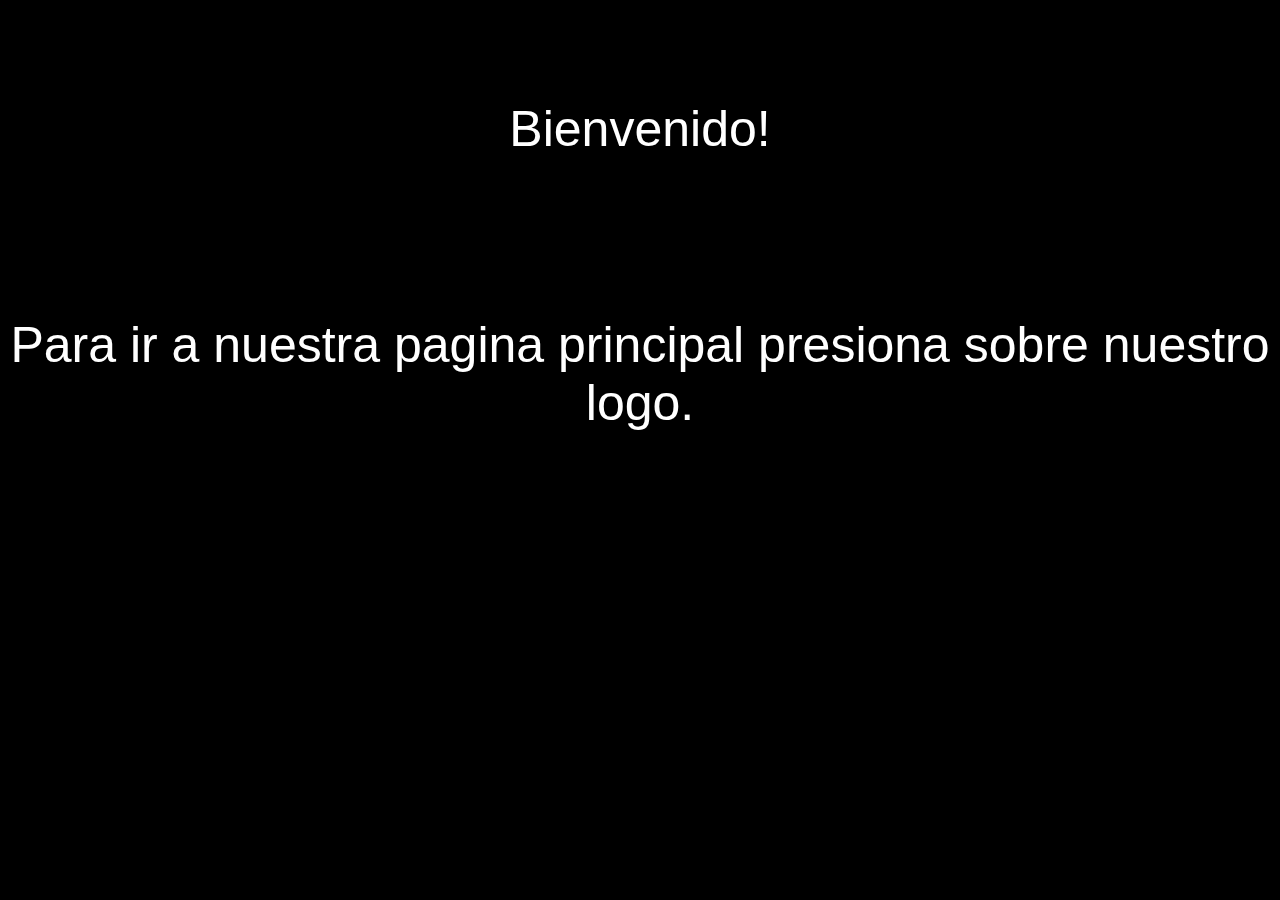
==== index.html @ 4708c2f4 "Add files via upload" ====
<!DOCTYPE html>
<html lang="en">
<head>
    <meta charset="UTF-8">
    <meta name="viewport" content="width=device-width, initial-scale=1.0">
    <link rel="stylesheet" href="style.css">
    <title>Inicio</title>
</head>
<body>
    <section class="nirvana">
        <p>Bienvenido!</p>
        <p></p>
       <a  href="main-web.html"><img src= "C:\Users\Web Developper\Desktop\JaP\NuevoCV\imagenes\Logo2.png" alt=""></a>
        <p>Para ir a nuestra pagina principal presiona sobre nuestro logo.</p>
    </section>
</body>
</html>
---- style.css ----
@import url('https://fonts.googleapis.com/css2?family=Bangers&display=swap');

body{

font-family: 'Open Sans', sans-serif;

}

main{
    
    size: 100%;
    
    
    
    
}

body{
  background-color: #000000;  
  background-image: url(https://i.imgur.com/B7cLrNg.jpg);
    background-size: cover;
    size: 100%;
  }

header{
    
    size: 90%;
}

footer{
  
  
    size: 90%;
    color: white;
    
    
}


    
  



nav ul {
    list-style: none;
    display: flex;
    justify-content: center;
    margin: 20px 0;
    margin-right: 320px;
    margin-left: 320px;
    text-decoration: underline;
  }
  
  nav ul li {
    margin: 0 10px;
    
    
  }
  
  nav ul li a {
    text-decoration: none;
    color: white; 
    padding: 10px;
    
  }

  hr{
    
    border-color: rgba(77, 4, 92, .2);
  }

#logodelapagina{
    height: 2%;
    text-align: center;
    
}




#casilla1{
    
    color: white;
    text-align: center;
    font-size: 20px;
    text-shadow: -1px 0 rgb(53, 1, 63), 0 1px rgb(53, 1, 63),
        1px 0 rgb(53, 1, 63), 0 -1px rgb(53, 1, 63)
   
}


  #contacto ul li {
    margin: 0 10px;
    
  }

  #contacto ul  {
    list-style: none;
    display: flex;
    justify-content: center;
    margin: 20px 0;
  }

  #contacto{
    text-align: center;
  margin-top: 10px;
  font-size: 20px;
  }

  #contacto h2{
    
    text-shadow: 0.2em 0.5em 0.1em rgb(77, 4, 92),
        -0.3em 0.1em 0.1em rgb(56, 1, 63),
        0.4em -0.3em 0.1em rgb(53, 2, 40)
      
}


#contacto ul li a img{
  height: 50px;
  width: 50px;
}



  #cuerpo1{
    margin: 10px;
    color: white;
  }

  #mivida{
    text-align: center;
    font-size: 16px;
    color: white;
   

  }

  #proyectos1{
    list-style: none;
    display: flex;
    color: white;
    padding: 0;
    margin: 0;
    
}


.lista1{
    flex: 1;
    border: 1px solid rgba(77, 4, 92, .2);
    padding: 10px;
    border-top-left-radius: 5%;
    border-bottom-left-radius: 5%;
}

.lista2 {
    flex: 1;
    border: 1px solid rgba(77, 4, 92, .2);
    padding: 10px;
    border-top-right-radius: 5%;
    border-bottom-right-radius: 5%;

}

#propuestas {
  color: white;
  text-align: center;
  text-decoration: underline;
}

#sobre-mi{
  color: white;
  text-align: center;
  text-decoration: underline;
}


.nirvana{
  margin-top: 100px;
  color: white;
  text-align: center;
  font-size: 50px;
  
}

.nirvana a{
  color: white;
  text-decoration: none;
}

#proyectos{
  color: white;
  text-align: center;
  text-decoration: underline;
}

#Ecolifesection{
  list-style: none;
  display: flex;
  color: white;
  padding: 0;
  margin: 0;
  
}


.Ecolifelista{
  flex: 1;
  border: 1px solid rgba(77, 4, 92, .2);
  padding: 10px;
  border-top-right-radius: 5%;
  border-bottom-right-radius: 5%;
}

.Ecolifeparrafo{
  flex: 1;
  border: 1px solid rgba(77, 4, 92, .2);
  padding: 10px;
  border-top-left-radius: 5%;
  border-bottom-left-radius: 5%;
  text-align: center;
}


.Ecolifeparrafo img{
  width: 100%;
  
}

#logardos{
  height: 50%;
  width: 50%;
}

#cuerpo1{
  text-align: center;
}
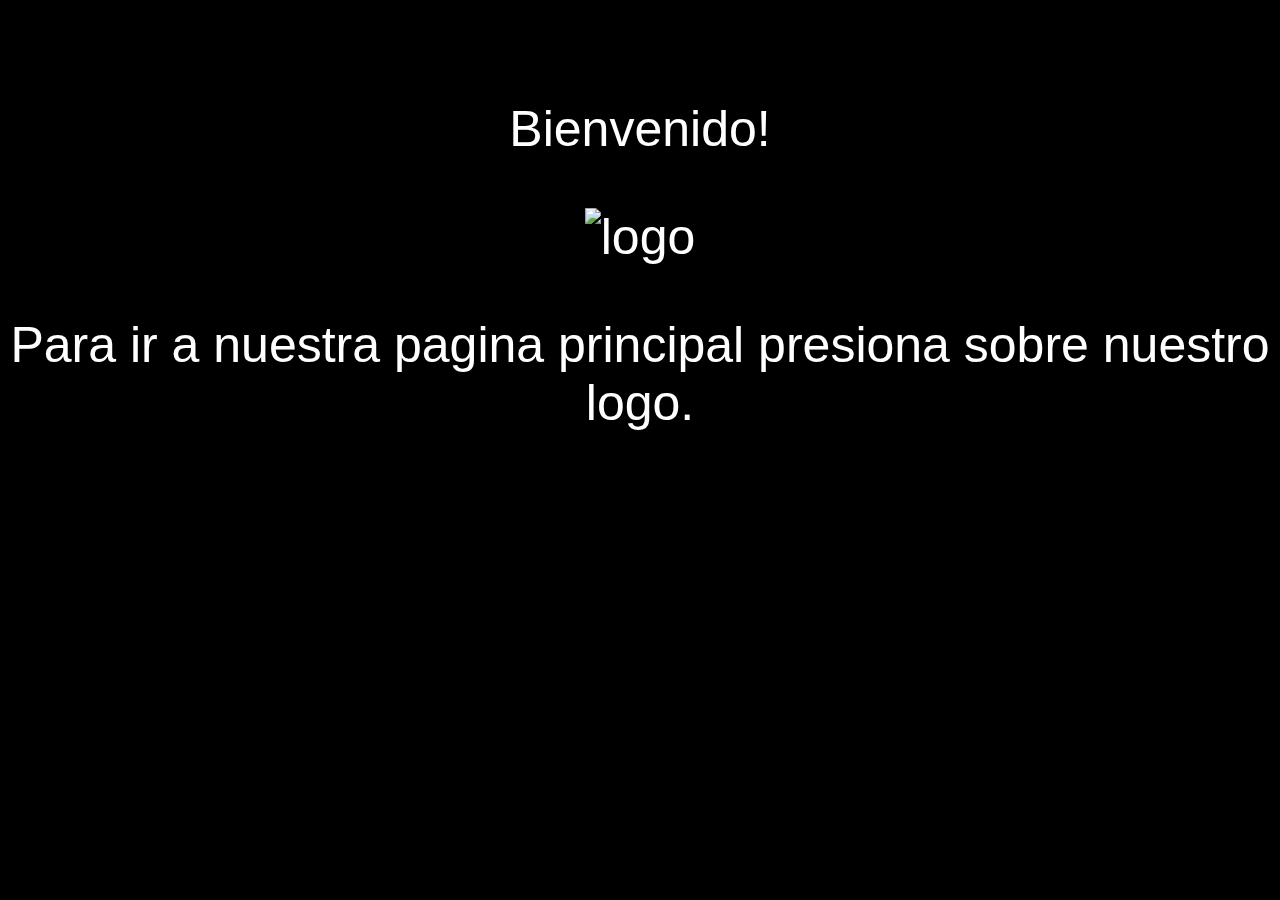
==== commit 5b6b6bea: "index.html" ====
--- a/index.html
+++ b/index.html
@@ -10,8 +10,8 @@
     <section class="nirvana">
         <p>Bienvenido!</p>
         <p></p>
-       <a  href="main-web.html"><img src= "C:\Users\Web Developper\Desktop\JaP\NuevoCV\imagenes\Logo2.png" alt=""></a>
+       <a  href="main-web.html"><img src= "https://imgur.com/NmHWSQN" alt="logo"></a>
         <p>Para ir a nuestra pagina principal presiona sobre nuestro logo.</p>
     </section>
 </body>
-</html>+</html>
